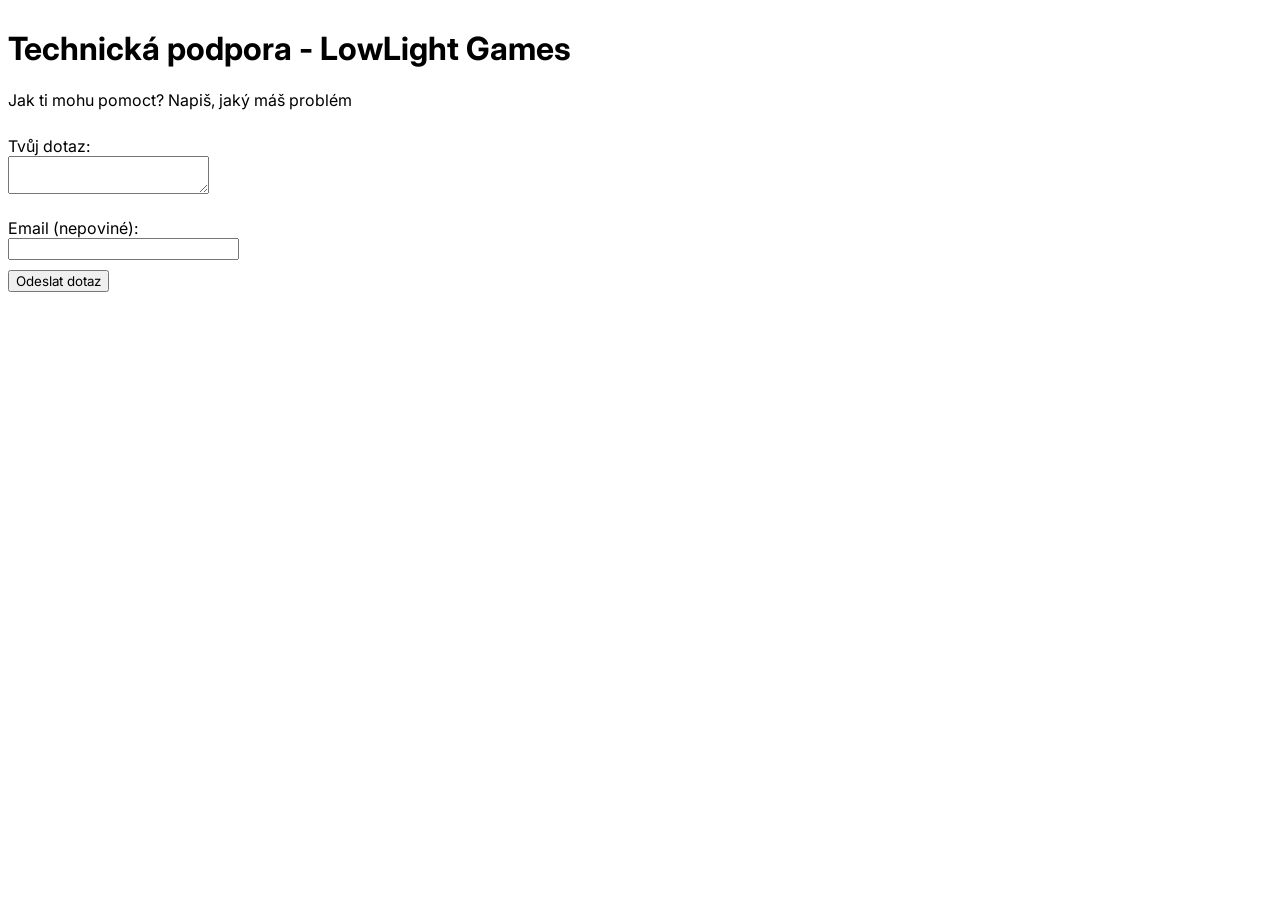
==== web/index.html @ a8ebcf5d "PRV - HTML Created" ====
<!DOCTYPE html>
<html lang="en">
<head>
    <meta charset="UTF-8">
    <meta name="viewport" content="width=device-width, initial-scale=1.0">
    <!-- Link for google Inter font -->
    <link rel="preconnect" href="https://fonts.googleapis.com">
    <link rel="preconnect" href="https://fonts.gstatic.com" crossorigin>
    <link href="https://fonts.googleapis.com/css2?family=Inter:ital,opsz,wght@0,14..32,100..900;1,14..32,100..900&display=swap" rel="stylesheet">
    <!---->
    <link rel="stylesheet" href="../css/style.css">
    <title>Zakaznická Podpora</title>
</head>
<body>
    <container class="main-cont">
        <h1>Technická podpora - LowLight Games</h1>

        <p>Jak ti mohu pomoct? Napiš, jaký máš problém</p>

        <section class="form-sec">
            <form action="" class="">
                <label for="">Tvůj dotaz:</label><br>
                <textarea name="survey" id="survey"></textarea>
            </form>

            <form action="" class="">
                <label for="">Email (nepoviné):</label><br>
                <input type="email" name="text-email" id="text-email">
            </form>

            <button>Odeslat dotaz</button>
        </section>
    </container>





    <script src="../JavaScript/script.js"></script>
</body>
</html>
---- css/style.css ----
* {
    font-family: inter;
}

::-webkit-scrollbar{
  width: 0px;
}

body{
    width: 100%;
    height: 100%;
    display: flex;
    align-items: center;
    flex-direction: column;
}

.main-cont{
    width: 100%;
}

.form-sec{
    width: 100%;
    display: flex;
    flex-direction: column;
    align-items: flex-start;
    
}

form{
    margin: 10px 0 10px 0;
}

input[type ="email"]{
    width: 100%;
}
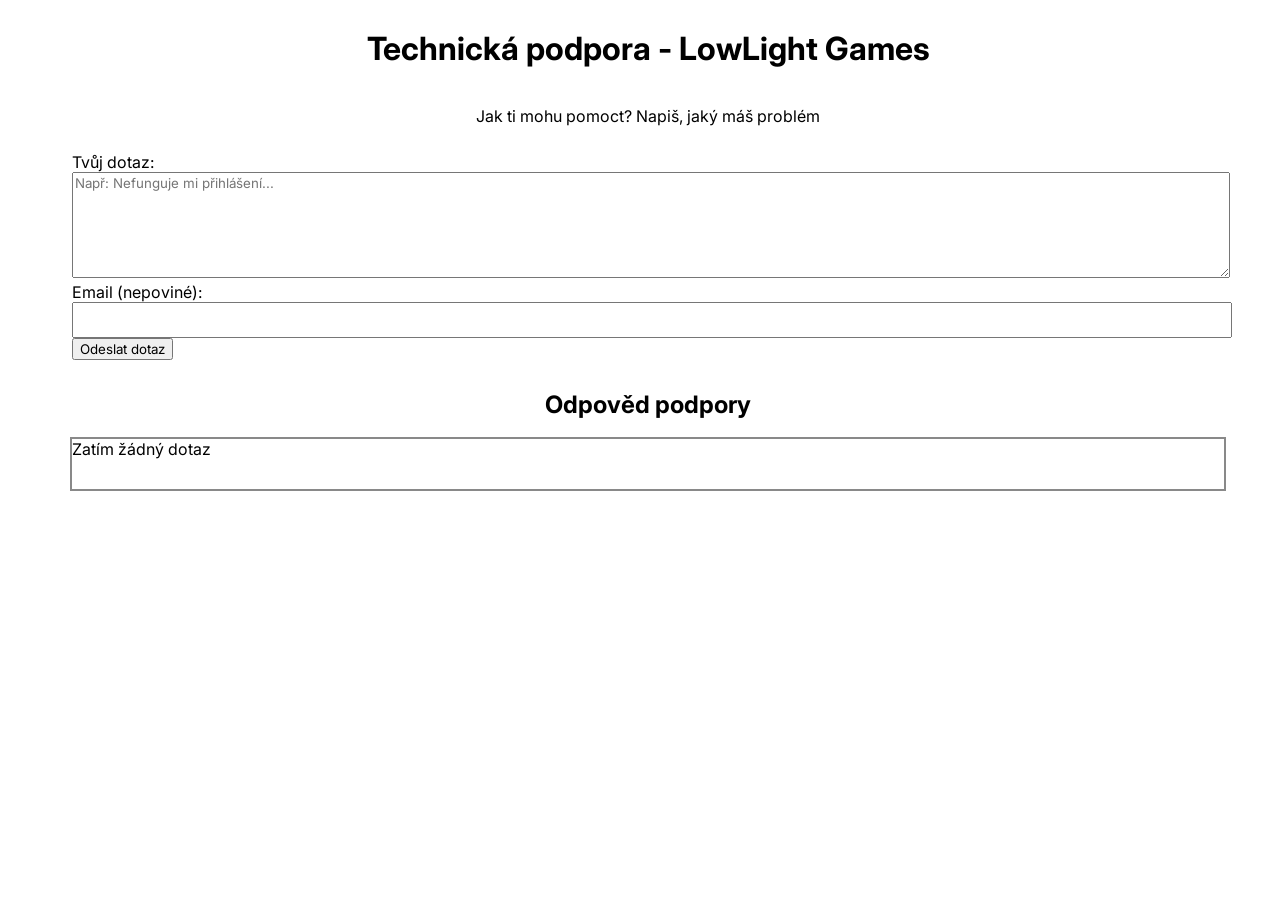
==== commit e8d4e96b: "JS Payload created" ====
--- a/web/index.html
+++ b/web/index.html
@@ -18,17 +18,22 @@
         <p>Jak ti mohu pomoct? Napiš, jaký máš problém</p>
 
         <section class="form-sec">
-            <form action="" class="">
-                <label for="">Tvůj dotaz:</label><br>
-                <textarea name="survey" id="survey"></textarea>
+            <form action="" class="dotaz" id="question_form">
+                <label for="dotaz">Tvůj dotaz:</label><br>
+                <textarea name="question" id="question" placeholder="Např: Nefunguje mi přihlášení..."></textarea>
+
+                <label for="email">Email (nepoviné):</label><br>
+                <input type="email" name="text-email" id="email">
+
+                <button>Odeslat dotaz</button>
             </form>
+        </section>  
 
-            <form action="" class="">
-                <label for="">Email (nepoviné):</label><br>
-                <input type="email" name="text-email" id="text-email">
-            </form>
-
-            <button>Odeslat dotaz</button>
+        <section id="answer">
+            <h2>Odpověd podpory</h2>
+            <div id="answer">
+                Zatím žádný dotaz
+            </div>
         </section>
     </container>
 
--- a/css/style.css
+++ b/css/style.css
@@ -16,20 +16,55 @@
 
 .main-cont{
     width: 100%;
+    display: flex;
+    flex-direction: column;
+    align-items: center;
 }
+
+
 
 .form-sec{
     width: 100%;
     display: flex;
     flex-direction: column;
-    align-items: flex-start;
+    align-items: center;
     
+}
+
+.form-sec button{
+    display: block;
+
 }
 
 form{
     margin: 10px 0 10px 0;
 }
 
+.dotaz textarea{
+    width: 100%;
+    height: 100px;
+}
+
+.dotaz, .email{
+    width: 90%;
+}
+
 input[type ="email"]{
     width: 100%;
+    height: 30px;
+}
+
+#answer div{
+    width: 100%;
+    height: 50px;
+    outline: 2px solid #898989;
+
+}
+
+#answer{
+    width: 90%;
+}
+
+#answer h2{
+    text-align: center;
 }
